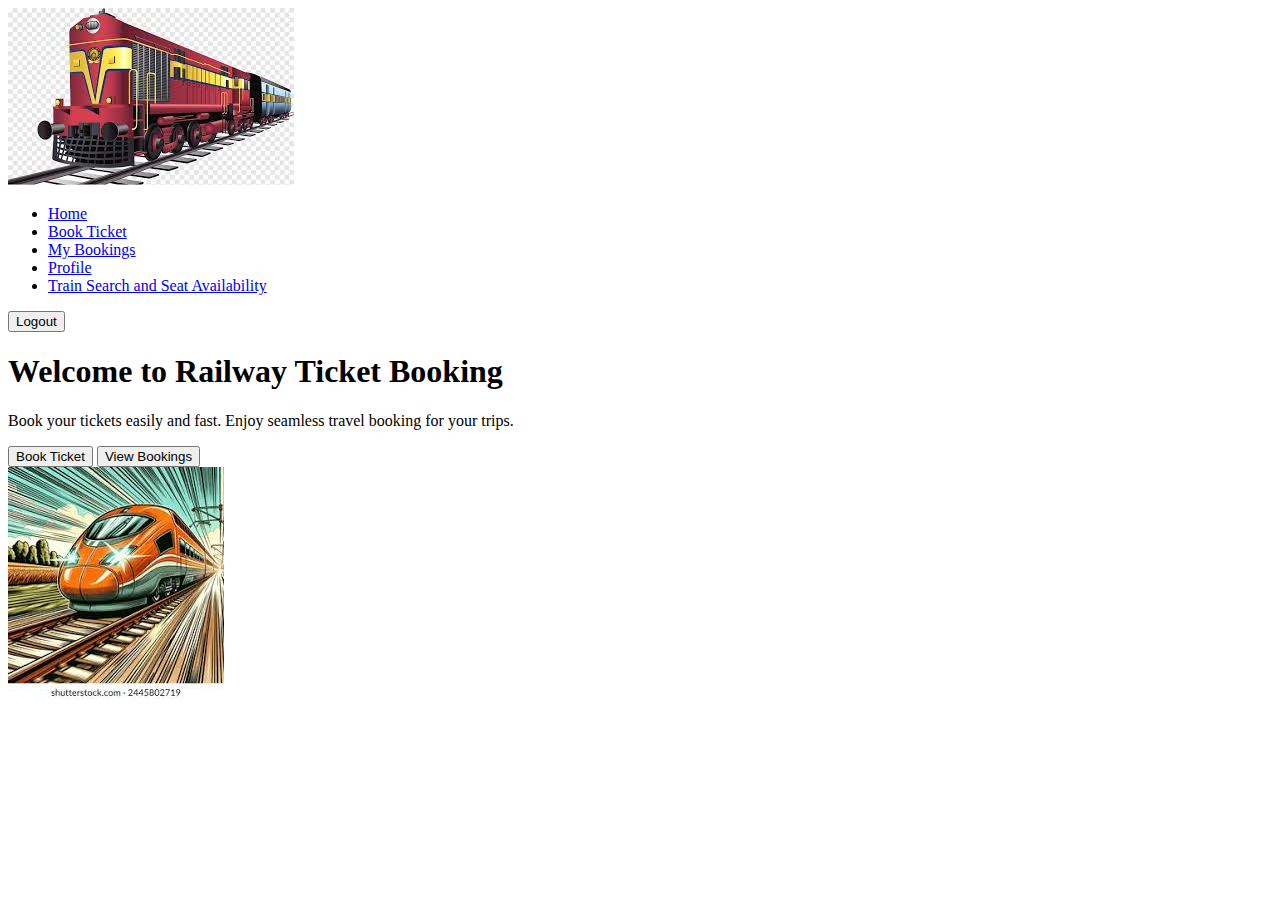
==== index.html @ f3500c68 "Add files via upload" ====
<!DOCTYPE html>
<html lang="en">
<head>
    <meta charset="UTF-8">
    <meta name="viewport" content="width=device-width, initial-scale=1.0">
    <title>Railway Ticket Booking</title>
    <link rel="stylesheet" href="css/style.css">
</head>
<body>
    <div class="navbar">
        <div class="logo">
            <img src="logo.jpg" alt="Logo"> <!-- Replace logo.png with your logo image -->
        </div>
        <div class="nav-links">
            <ul>
                <li><a href="#home">Home</a></li>
                <li><a href="booking.html">Book Ticket</a></li>
                <li><a href="booking-history.html">My Bookings</a></li>
                <li><a href="#profile">Profile</a></li>
                <li><a href="search.html" class="active">Train Search and Seat Availability</a></li>
            </ul>
        </div>
        <div class="logout">
            <button onclick="window.location.href='login.html'">Logout</button>
        </div>
    </div>


    <div class="content">
        <div class="text-section">
            <h1>Welcome to Railway Ticket Booking</h1>
            <p>Book your tickets easily and fast. Enjoy seamless travel booking for your trips.</p>
            <div class="buttons">
                <button onclick="window.location.href='booking.html'">Book Ticket</button>
                <button onclick="window.location.href='booking-history.html'">View Bookings</button>
            </div>
        </div>
        <div class="image-section">
            <img src="images.jpg" alt="Train Image"> <!-- Replace train-image.jpg with your image file -->
        </div>
    </div>
</body>
</html>
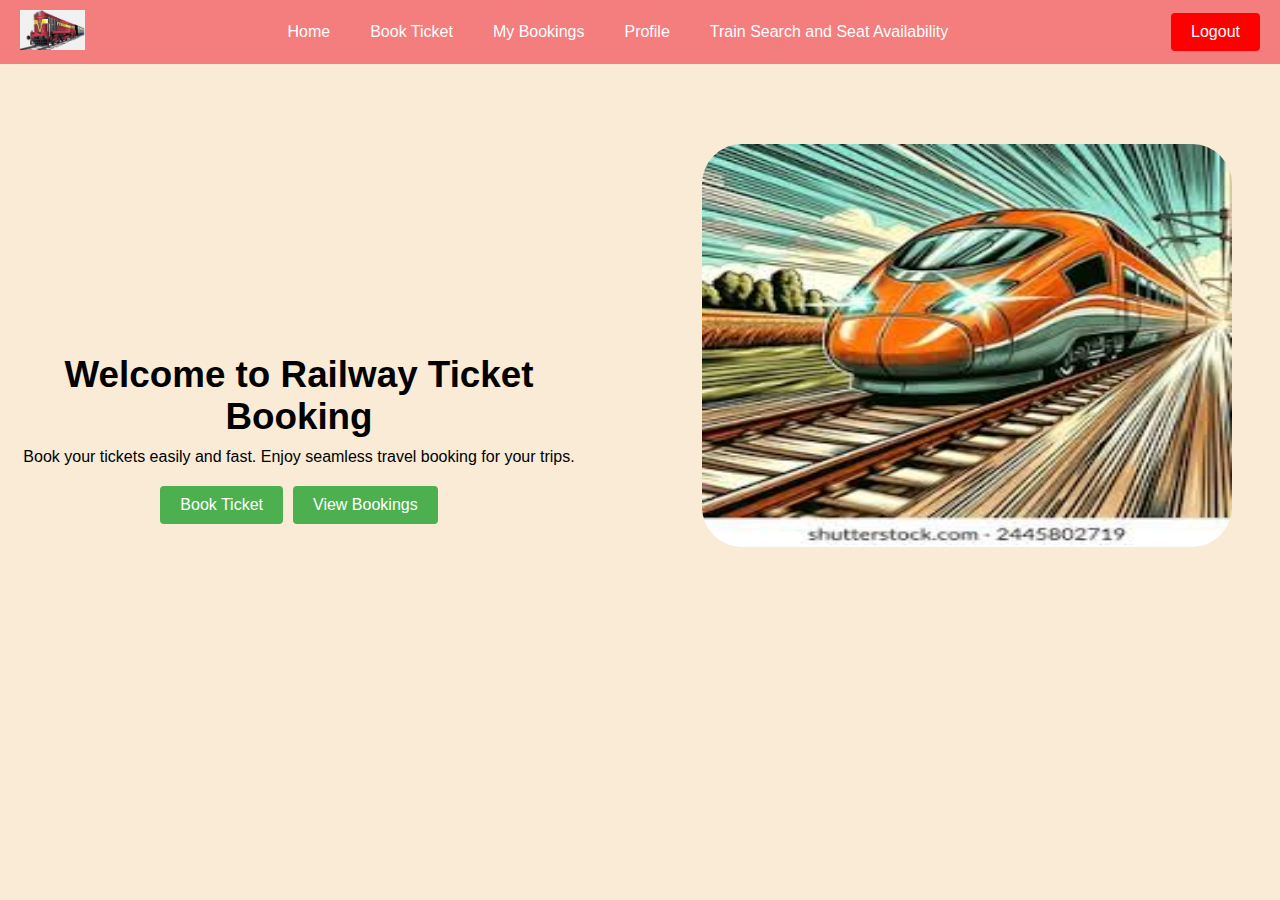
==== commit 784085c5: "Update index.html" ====
--- a/index.html
+++ b/index.html
@@ -16,7 +16,7 @@
                 <li><a href="#home">Home</a></li>
                 <li><a href="booking.html">Book Ticket</a></li>
                 <li><a href="booking-history.html">My Bookings</a></li>
-                <li><a href="#profile">Profile</a></li>
+                <li><a href="profile.html">Profile</a></li>
                 <li><a href="search.html" class="active">Train Search and Seat Availability</a></li>
             </ul>
         </div>
--- a/css/style.css
+++ b/css/style.css
@@ -0,0 +1,327 @@
+* {
+    margin: 0;
+    padding: 0;
+    box-sizing: border-box;
+}
+
+body {
+    font-family: Arial, sans-serif;
+    background-color: antiquewhite;
+}
+
+.navbar {
+    display: flex;
+    justify-content: space-between;
+    align-items: center;
+    background-color: #f47d7d;
+    padding: 10px 20px;
+}
+
+.logo img {
+    height: 40px; /* Adjust the height of the logo */
+}
+
+.nav-links ul {
+    list-style: none;
+    display: flex;
+}
+
+.nav-links ul li {
+    margin-right: 20px;
+}
+
+.nav-links ul li a {
+    color: white;
+    text-decoration: none;
+    font-size: 16px;
+    padding: 10px;
+    transition: background-color 0.3s;
+}
+
+.nav-links ul li a:hover {
+    background-color: #575757;
+}
+
+.logout button {
+    padding: 10px 20px;
+    background-color: red;
+    color: white;
+    border: none;
+    cursor: pointer;
+    font-size: 16px;
+}
+
+.logout button:hover {
+    background-color: darkred;
+}
+
+
+/* Content Section */
+.content {
+    display: flex;
+    justify-content: space-between;
+    padding: 20px;
+    margin-top: 20px;
+}
+
+.text-section {
+    width: 45%;
+    text-align: center;
+    margin-top: 250px;
+
+}
+
+.text-section h1 {
+    font-size: 2.3rem;
+    margin-bottom: 10px;
+}
+
+.text-section p {
+    font-size: 1rem;
+    margin-bottom: 20px;
+}
+
+.buttons {
+    display: flex;
+    gap: 10px;
+    justify-content: center;
+}
+
+.buttons button {
+    padding: 10px 20px;
+    font-size: 16px;
+    background-color: #4CAF50;
+    color: white;
+    border: none;
+    cursor: pointer;
+    
+}
+
+.buttons button:hover {
+    background-color: #45a049;
+}
+
+/* Image Section */
+.image-section {
+    width: 45%;
+    margin-top: 40px;
+}
+
+.image-section img {
+    width: 95%;
+    height: 70%;
+    border-radius: 40px; /* Optional, for rounded corners */
+}
+
+/* start */
+/* Booking Container */
+.booking-container {
+    width: 50%;
+    margin: 50px auto;
+    background-color: white;
+    padding: 30px;
+    border-radius: 8px;
+    box-shadow: 0 4px 8px rgba(0, 0, 0, 0.1);
+}
+
+.booking-container h2 {
+    text-align: center;
+    font-size: 2rem;
+    margin-bottom: 20px;
+}
+
+/* Form Group */
+.form-group {
+    margin-bottom: 20px;
+}
+
+.form-group label {
+    font-size: 1rem;
+    font-weight: bold;
+    margin-bottom: 8px;
+    display: block;
+}
+
+.form-group input,
+.form-group select {
+    width: 100%;
+    padding: 10px;
+    border: 1px solid #ccc;
+    border-radius: 4px;
+    font-size: 1rem;
+}
+
+.form-group input:focus,
+.form-group select:focus {
+    border-color: #4CAF50;
+    outline: none;
+}
+
+/* Button */
+.btn-book-now {
+    width: 100%;
+    padding: 15px;
+    background-color: #4CAF50;
+    color: white;
+    font-size: 1.2rem;
+    border: none;
+    border-radius: 5px;
+    cursor: pointer;
+    transition: background-color 0.3s;
+}
+
+.btn-book-now:hover {
+    background-color: #45a049;
+}
+
+.btn-book-now:active {
+    background-color: #3e8e41;
+}
+
+/* searchstarts */
+
+
+.search-container {
+    padding: 2rem;
+    background: #fff;
+    margin: 2rem auto;
+    max-width: 600px;
+    border-radius: 8px;
+    box-shadow: 0 4px 6px rgba(0, 0, 0, 0.1);
+  }
+
+  .search-container h1 {
+    margin-bottom: 1rem;
+    color: #333;
+  }
+
+  .search-container label {
+    display: block;
+    margin: 0.5rem 0;
+  }
+
+  .search-container input,
+  .search-container button {
+    width: 100%;
+    padding: 0.5rem;
+    margin-bottom: 1rem;
+    border: 1px solid #ccc;
+    border-radius: 4px;
+  }
+
+  .search-container button {
+    background-color: #007bff;
+    color: white;
+    cursor: pointer;
+    border: none;
+  }
+
+  .search-container button:hover {
+    background-color: #0056b3;
+  }
+
+  /* Results Container */
+  .results-container {
+    display: none; /* Initially hidden */
+    padding: 2rem;
+    max-width: 800px;
+    margin: 0 auto;
+    background: #fff;
+    border-radius: 8px;
+    box-shadow: 0 4px 6px rgba(0, 0, 0, 0.1);
+  }
+
+  .results-container h2 {
+    margin-bottom: 1rem;
+  }
+
+  .train-result {
+    background: white;
+    padding: 1rem;
+    margin: 1rem 0;
+    border-radius: 8px;
+    box-shadow: 0 2px 4px rgba(0, 0, 0, 0.1);
+  }
+
+  .train-result h3 {
+    margin: 0 0 1rem 0;
+  }
+
+  .train-result p {
+    margin: 0.5rem 0;
+  }
+
+  .train-result button {
+    background-color: #28a745;
+    color: white;
+    border: none;
+    padding: 0.5rem 1rem;
+    cursor: pointer;
+    border-radius: 4px;
+  }
+
+  .train-result button:hover {
+    background-color: #218838;
+  }
+
+
+  /* booking-history */
+  .container {
+    max-width: 900px;
+    margin: 0 auto;
+    background-color: white;
+    padding: 20px;
+    border-radius: 8px;
+    box-shadow: 0 2px 8px rgba(0, 0, 0, 0.1);
+  }
+
+ 
+
+  .filters {
+    display: flex;
+    flex-wrap: wrap;
+    gap: 15px;
+    margin-bottom: 20px;
+  }
+
+  .filters label {
+    font-weight: bold;
+  }
+
+  .filters input,
+  .filters select {
+    padding: 8px;
+    border: 1px solid #ccc;
+    border-radius: 4px;
+  }
+
+  button {
+    padding: 8px 16px;
+    border: none;
+    background-color: #007bff;
+    color: white;
+    cursor: pointer;
+    border-radius: 4px;
+  }
+
+  button:hover {
+    background-color: #0056b3;
+  }
+
+  table {
+    width: 100%;
+    border-collapse: collapse;
+  }
+
+  table, th, td {
+    border: 1px solid #ccc;
+  }
+
+  th, td {
+    padding: 12px;
+    text-align: left;
+  }
+
+  thead {
+    background-color: #f8f8f8;
+  }
